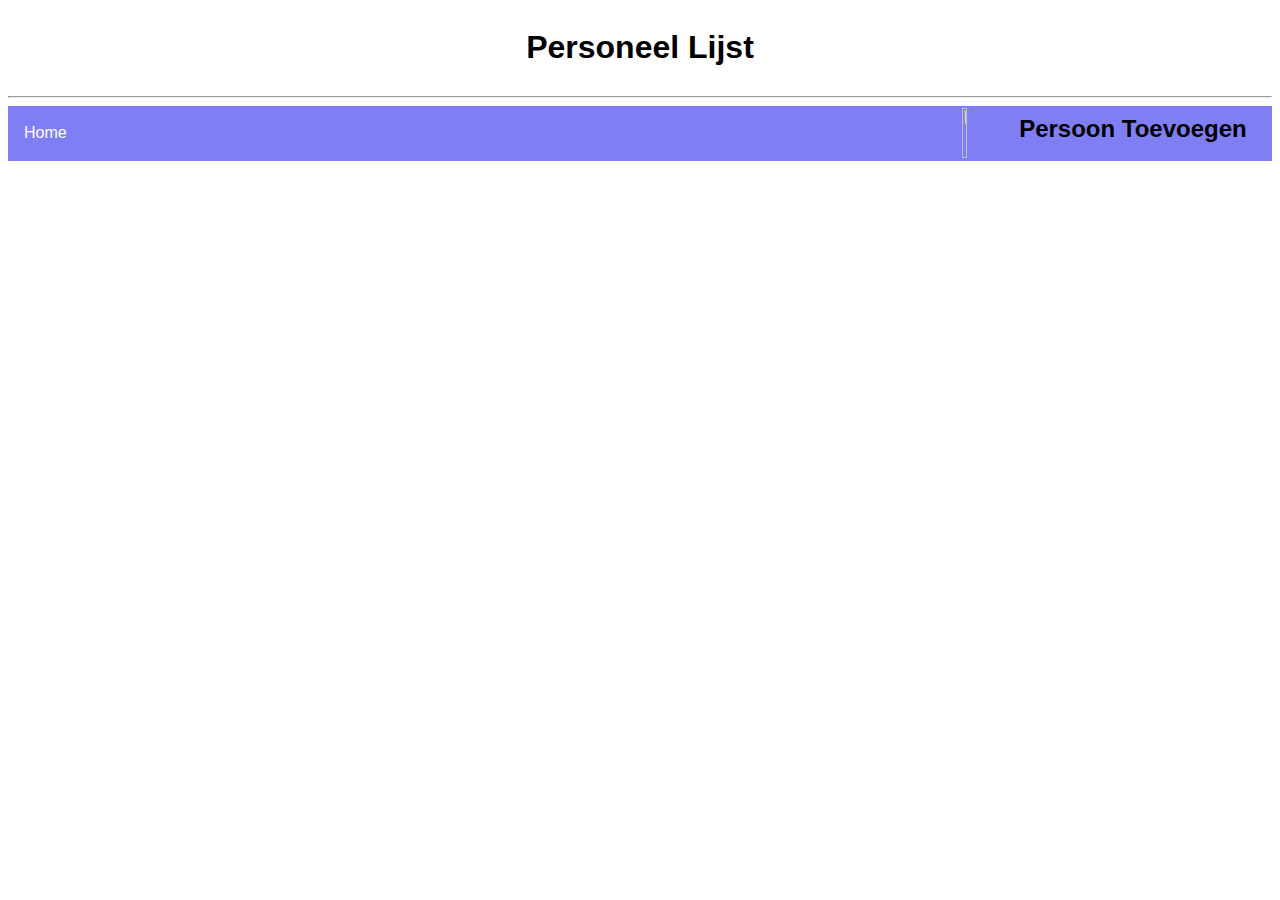
==== index.html @ aeabc4b2 "aanpassingen" ====
<!DOCTYPE html>
<html>

<head>
    <title>Personeels Lijst</title>
    <link rel="stylesheet" href="https://cdnjs.cloudflare.com/ajax/libs/font-awesome/4.7.0/css/font-awesome.css">
    <link rel="icon" type="image/x-icon" href="img/favicon-16x16.png">
    <link rel="stylesheet" href="style/style.css">
</head>
<header>
    <div class="welkom-txt">
        <h1>Personeel Lijst</h1>
    </div>
    <hr>
</header>
<nav class="navbar">
    <li><a href="index.html">Home</a></li>
    <div class="container-addButtons">
        <a href="create.html">
            <h2 class="txt-personnelAdd">Persoon Toevoegen</h2><img src="img/plus.svg" class="img-plusAdd">
        </a>
    </div>
</nav>
<body>
    <!-- Personnel list -->
    <div id="first-lastnameList" class="horizontal-list"></div>
</body>
<script src="js/indexscript.js"></script>

</html>
---- style/style.css ----
/*General Properties*/
* {
  font-family: 'Segoe UI', Tahoma, Geneva, Verdana, sans-serif;
  overflow-x: hidden;
  overflow-y: hidden;
}
h1 {
  text-align: center;
}
li {
  margin-top: 4px;
  float: left;
}
li a {
  display: block;
  color: rgb(255, 255, 255);
  text-align: center;
  padding: 14px 16px;
  text-decoration: none;
}

/*Navbar*/
.navbar {
  list-style-type: none;
  margin: 0;
  padding: 0;
  overflow: hidden;
  background-color: #807ef5;
  box-shadow: 0 2px 4px 0 rgba(0, 0, 0, .2);
}
.container-addButtons{
  height: auto;
  margin: 0;
  padding: 0;
  width: 50%;
  height: 50px;
  float: right;
  margin-right: 2%;
  margin-left: 10%;
  margin-top: 0.20%;
  margin-bottom: 0.20%;
}
.img-plusAdd {
  float: right; 
  height: auto;
  margin: 0;
  padding: 0;
  width: 9%;
  height: 50px;
  float: right;
  margin-left: 11%;
}
.txt-personnelAdd {
  color: rgb(0, 0, 0);
  text-decoration: none;
  float: right;
  margin-top: 7px;
  padding: 0;
}

/*The blocks of the personnel*/
.horizontal-list {
  display: flex;
  flex-direction: row;
  flex-wrap: wrap;
  justify-content: flex-start;
}
.person_block{
  height: auto;
  width: 11%;
  margin-top: 2.5%;
  margin-bottom: 2%;
  margin-left: 3%;
  box-shadow: -3px -5px 6px 0 rgba(0, 0, 0, .2);
  align-items: left;
  padding-top: 0.5%;
  padding-bottom: 0.5%;
  padding-left: 1%;
  padding-right: 1%;
  border-radius: 15px;
  min-width: 200.609px;
  max-width: 431.610px;
}

/*User form*/
.form-personnel {
  margin-left: 2%;
  margin-top: 2%;
}
/*Input fields*/
.input-city {
  width: 25%;
  padding: 12px 20px;
  margin: 8px 0;
  display: inline-block;
  border: 1px solid #ccc;
  border-radius: 4px;
  box-sizing: border-box;
}
.input-postalcode {
  width: 24.7%;
  padding: 12px 20px;
  margin: 8px 0;
  border: 1px solid #ccc;
  border-radius: 4px;
  box-sizing: border-box;
}
.input {
  width: 50%;
  padding: 12px 20px;
  margin: 8px 0;
  display: inline-block;
  border: 1px solid #ccc;
  border-radius: 4px;
  box-sizing: border-box;
}
/*Submit button*/
.Submit-button {
  width: 135px;
  height: 60px;
  border: none;
  outline: none;
  background: #26272b;
  color: #fff;
  font-size: 22px;
  border-radius: 40px;
  text-align: center;
  box-shadow: 0 6px 20px -5px rgba(0, 0, 0, 0.4);
  position: relative;
  overflow: hidden;
  cursor: pointer;
  margin-left: 21.5%;
  margin-top: 0.5%;
}
.Submit-button:hover {
  color: #ededed;
  background-color: #000000;
}
.checklist-img {
  float: right;
  height: auto;
  width: 25%;
  position: absolute;
  margin-left: 60%;
  margin-top: -0.7%;
}

/* icons */
/*MoreInfoIcon*/
.fa.fa-info {
  float: right;
  color: #000000;
  font-size: 24px;
  margin-right: -7.25%;
  margin-top: 22%;
  cursor: pointer;
}
.fa.fa-info:hover {
  color: #858585;
}
/*EditIcon*/
.fa.fa-pencil {
  color: #007bff;
  font-size: 24px;
  margin-right: -10.5%;
  margin-top: 33%;
  float: right;
  cursor: pointer;
}
.fa.fa-pencil:hover {
  color: #3c95f4;
}
/*TrashIcon*/
.fa.fa-trash {
  float: right;
  color: #ff0000;
  font-size: 24px;
  margin-right: 5px;
  margin-top: 45%;
  cursor: pointer;
}
.fa.fa-trash:hover {
  color: #fb5d5d;
}

/*Modal*/
/*Modal Background*/
.modal-background {
  display: none;
  position: fixed;
  z-index: 1;
  padding-top: 100px;
  left: 0;
  top: 0;
  width: 100%;
  height: 100%;
  overflow: auto;
  background-color: rgba(0, 0, 0, 0.4);
}
.modal-visible {
  display: block;
}
/*Modal Content*/
.modal {
  background-color: #fefefe;
  margin: auto;
  padding: 20px;
  border: 1px solid #888;
  width: 80%;
}
/*Close Button*/
.close {
  color: #aaaaaa;
  float: right;
  font-size: 28px;
  font-weight: bold;
}
.close:hover,
.close:focus {
  color: #000;
  text-decoration: none;
  cursor: pointer;
}
/*Edit button in modal*/
.edit-button-modal{
  border: none;
  color: #007bff;
  padding: 15px 32px;
  text-align: center;
  text-decoration: none;
  display: inline-block;
  font-size: 16px;
  margin: 4px 2px;
  cursor: pointer;
}
.edit-button-modal:hover{
  color: #5baaff;
}
.fa.fa-pencil-square-o{
  position: absolute;
  margin-top: 0.4%;
  margin-left: 0.2%;
}
/*Delete button in modal*/
.delete-button-modal{
  border: none;
  color: #ff0000;
  padding: 15px 32px;
  text-align: center;
  text-decoration: none;
  display: inline-block;
  font-size: 16px;
  margin: 4px 2px;
  cursor: pointer;
}
.delete-button-modal:hover{
  color: #fe6b6b;
}
.fa.fa-trash-o{
  position: fixed;
  margin-top: 0.35%;
  margin-left: 0.2%;
}
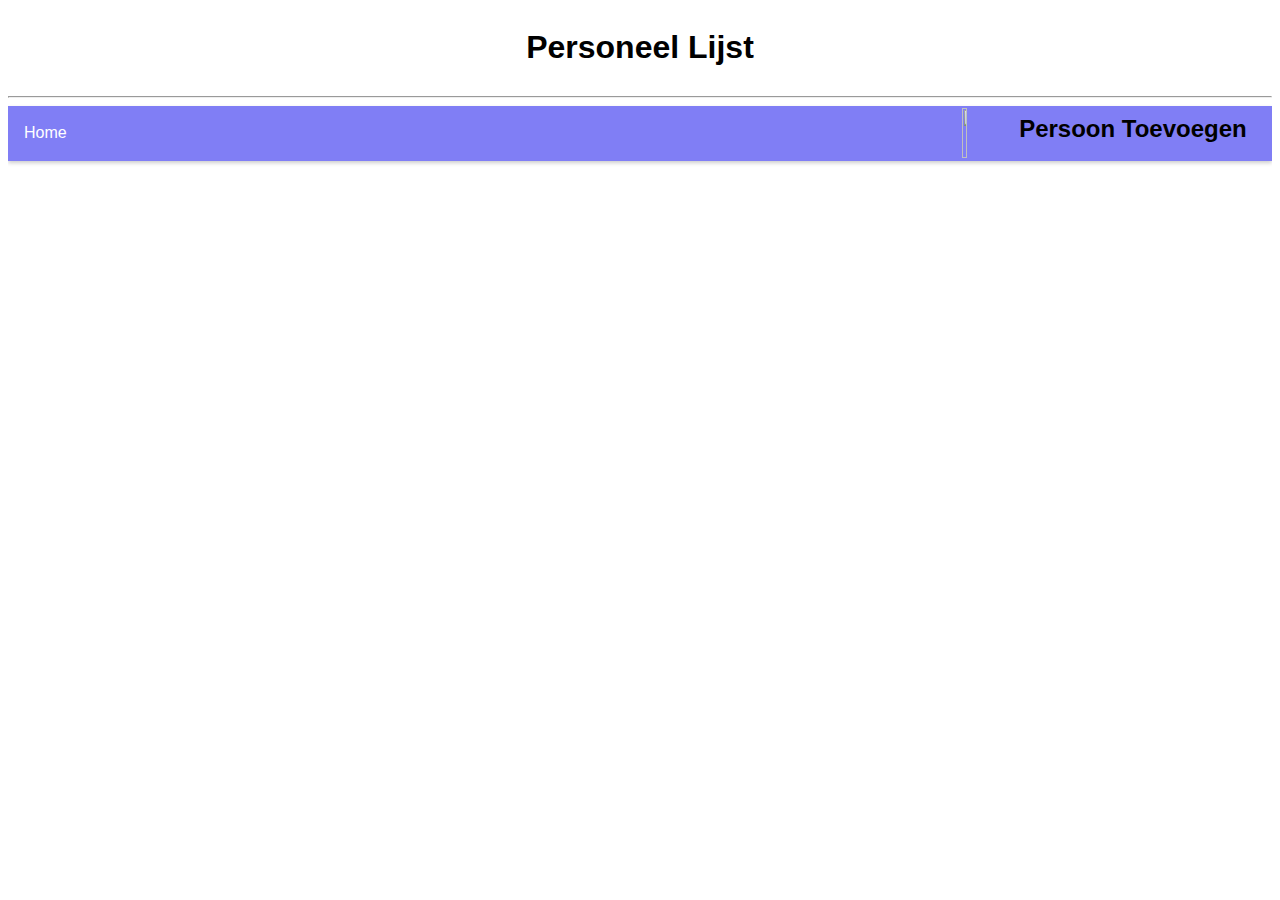
==== commit 4dc23f05: "Delete function in modal" ====
--- a/index.html
+++ b/index.html
@@ -24,6 +24,7 @@
 <body>
     <!-- Personnel list -->
     <div id="first-lastnameList" class="horizontal-list"></div>
+    <h1 id="no-users-message"></h1>
 </body>
 <script src="js/indexscript.js"></script>
 
